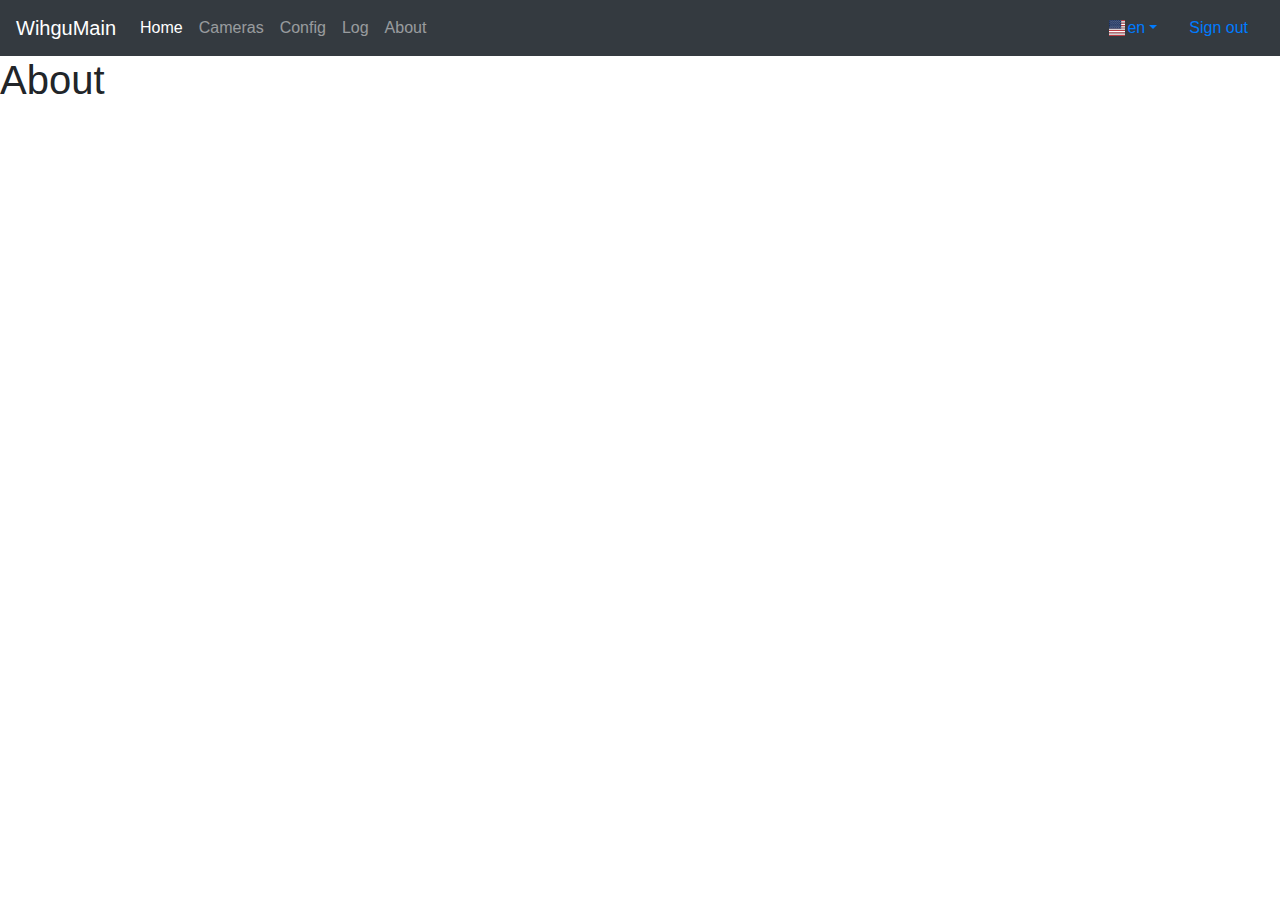
==== static/about.html @ 37c05f3e "modified:   camera.py 	modified:   routes.py 	modified:   server.py 	new file:   static/about.html 	" ====
﻿<html>
<head>
    <meta charset="UTF-8">
    <title>"Wingu:About"</title>
    <link rel="icon" type="image/png" href="lib/favicon.png">
    <link href="lib/bootstrap.min.css" rel="stylesheet">
    <link href="lib/flag-icon.min.css" rel="stylesheet">
    <script src="lib/jquery-3.5.1.min.js"></script>
    
    <script src="lib/bootstrap.min.js"></script>
    <!-- <link rel="stylesheet" href="https://stackpath.bootstrapcdn.com/bootstrap/4.5.0/css/bootstrap.min.css">
    <script src="https://code.jquery.com/jquery-3.5.1.min.js"></script>
    <link href="https://cdnjs.cloudflare.com/ajax/libs/flag-icon-css/3.1.0/css/flag-icon.min.css" rel="stylesheet">
    <script src="https://stackpath.bootstrapcdn.com/bootstrap/4.5.0/js/bootstrap.min.js"></script> -->
    <!-- <script src="js/websocket.js"></script> -->
    <script src="js/main.js"></script>
    <script src="js/test.js"></script>
    <script src="js/nav.js"></script>
    <script>
    
    </script>
</head>
    <body>
        <div id="menu"></div>
        <div id="content">
            <h1 id="headMain">About </h1>
            
        </div>
    </body>    
</html>
---- static/lib/flag-icon.min.css ----
.flag-icon-background{background-size:contain;background-position:50%;background-repeat:no-repeat}
.flag-icon{background-size:contain;background-position:50%;background-repeat:no-repeat;position:relative;display:inline-block;width:1.33333333em;line-height:1em}
.flag-icon:before{content:"\00a0"}
.flag-icon.flag-icon-squared{width:1em}
.flag-icon-ru{background-image:url(ru.svg)}
.flag-icon-ru.flag-icon-squared{background-image:url(ru.svg)}
.flag-icon-us{background-image:url(us.svg)}
.flag-icon-us.flag-icon-squared{background-image:url(us.svg)}
.flag-icon-en{background-image:url(us.svg)}
.flag-icon-en.flag-icon-squared{background-image:url(us.svg)}
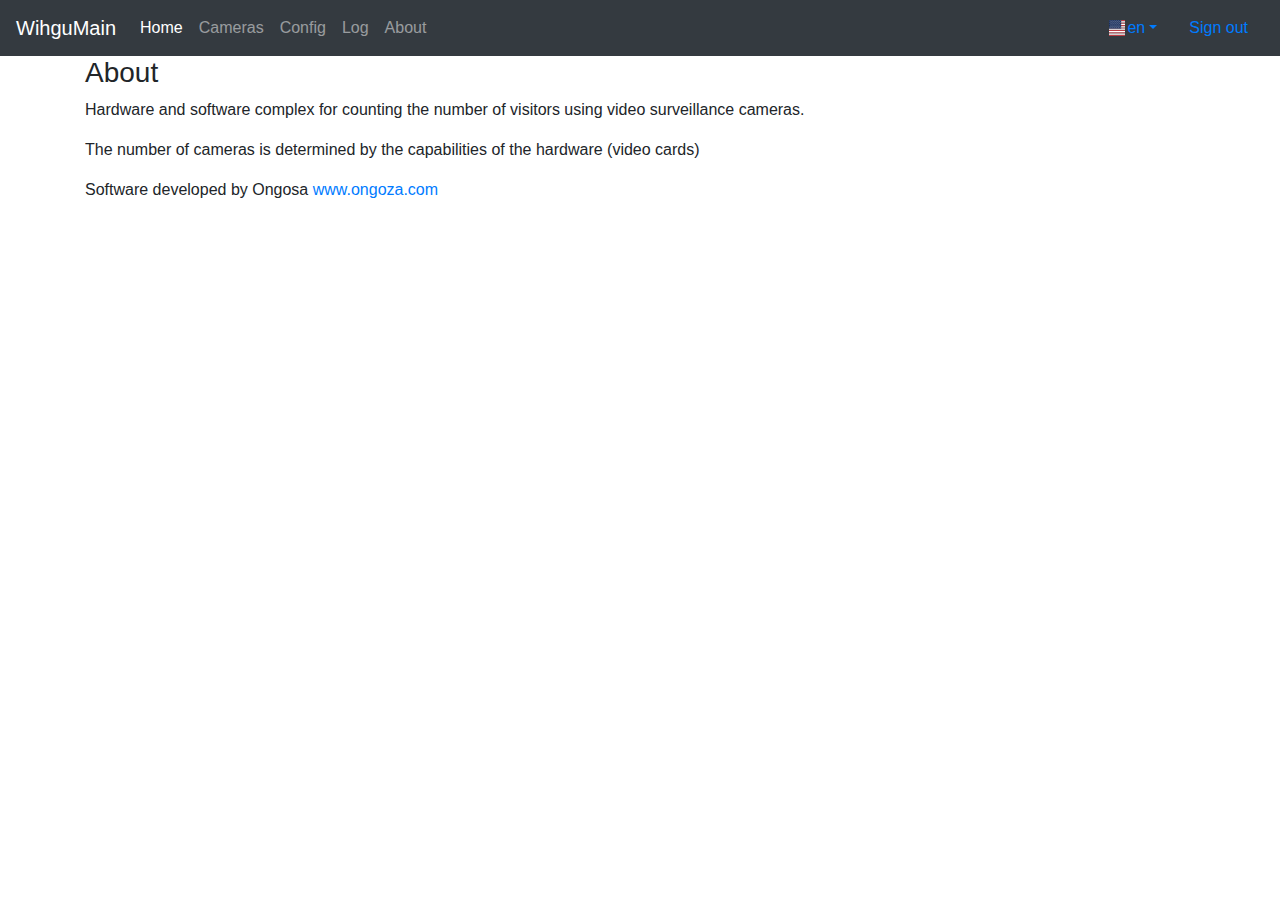
==== commit 7ddab043: "modified:   static/about.html 	modified:   static/cameras.html 	modified:   static/index.html 	modif" ====
--- a/static/about.html
+++ b/static/about.html
@@ -13,18 +13,39 @@
     <link href="https://cdnjs.cloudflare.com/ajax/libs/flag-icon-css/3.1.0/css/flag-icon.min.css" rel="stylesheet">
     <script src="https://stackpath.bootstrapcdn.com/bootstrap/4.5.0/js/bootstrap.min.js"></script> -->
     <!-- <script src="js/websocket.js"></script> -->
-    <script src="js/main.js"></script>
-    <script src="js/test.js"></script>
     <script src="js/nav.js"></script>
     <script>
-    
+        var contentText = { 
+        'ru':
+             `<p>Программно-аппаратный комплекс для подсчета количества посетителей с помощью камер видеонаблюдения.</p>
+            <p>Количество камер определяется возможностями аппаратного обеспечения (видеокарт)</p>
+            <p>Программное обеспечение разработано компанией Онгоза <a href="www.ongoza.com">www.ongoza.com</a></p>   
+            `,
+        'en':`<p>Hardware and software complex for counting the number of visitors using video surveillance cameras.</p>
+            <p>The number of cameras is determined by the capabilities of the hardware (video cards)</p>
+            <p>Software developed by Ongosa <a href="www.ongoza.com">www.ongoza.com</a></p>   
+            `,
+        };
+        var divContent = document.createElement('div');
+        
+        $(document).ready(function() {
+            divContent.innerHTML = contentText[curLang];
+            $('#content').append(divContent);
+            $("#dropdown-menu-lang").on('click', 'a', function(){
+                $('#content').empty();
+                divContent.innerHTML = contentText[curLang];
+                $('#content').append(divContent);
+            });
+        });
     </script>
 </head>
-    <body>
-        <div id="menu"></div>
-        <div id="content">
-            <h1 id="headMain">About </h1>
-            
+<body>
+    <div id="menu"></div>
+    <div class="container">
+        <div class="panel panel-info">
+            <div class="panel-heading"><h3 class="panel-title">About</h3></div>
+            <div class="panel-body"><div id="content"></div></div>
         </div>
-    </body>    
+    </div>
+</body>    
 </html>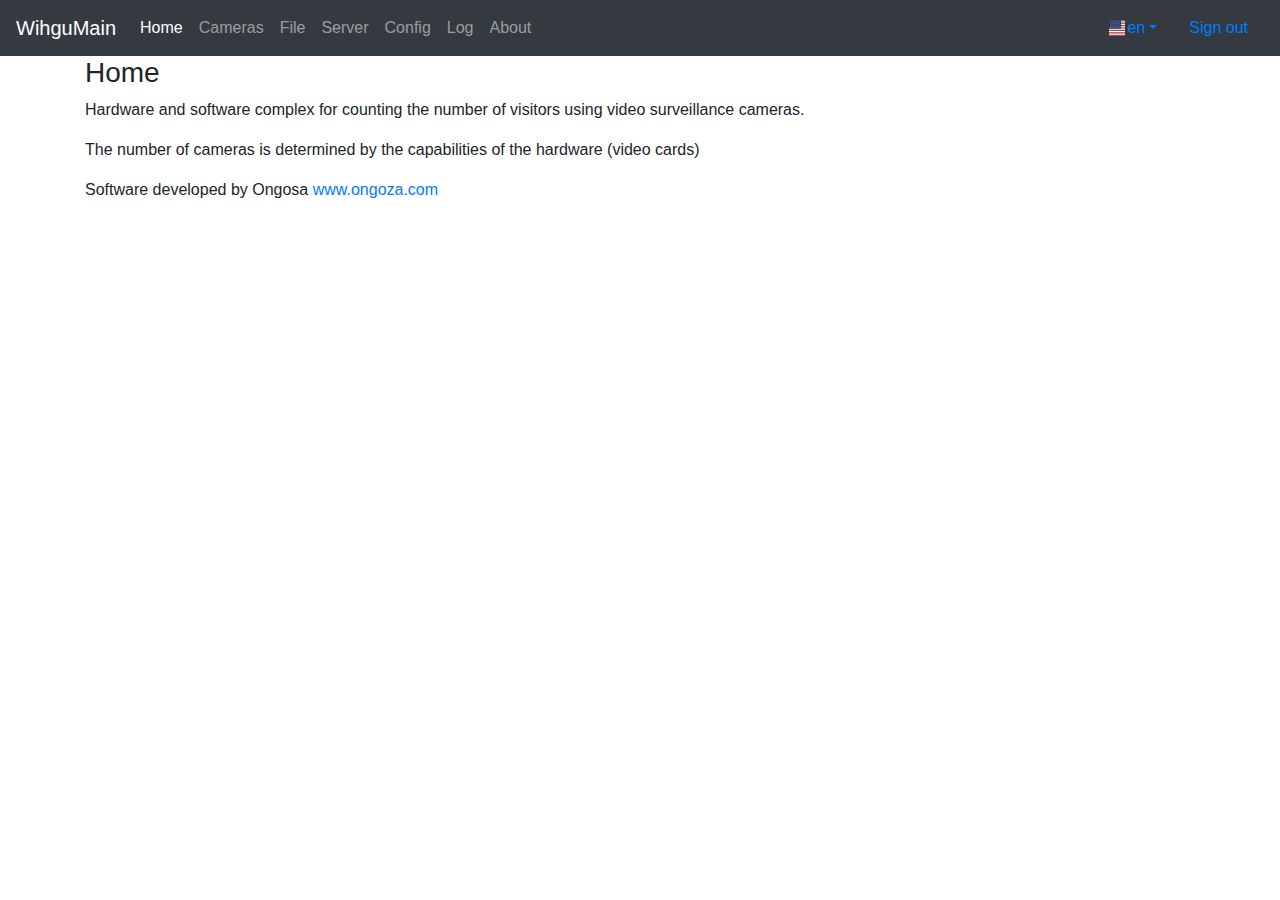
==== commit 603d3d15: "modified:   static/about.html 	modified:   static/cameras.html 	modified:   static/config.html 	modi" ====
--- a/static/about.html
+++ b/static/about.html
@@ -43,7 +43,7 @@
     <div id="menu"></div>
     <div class="container">
         <div class="panel panel-info">
-            <div class="panel-heading"><h3 class="panel-title">About</h3></div>
+            <div class="panel-heading"><h3 id="headMain" class="panel-title">About</h3></div>
             <div class="panel-body"><div id="content"></div></div>
         </div>
     </div>
